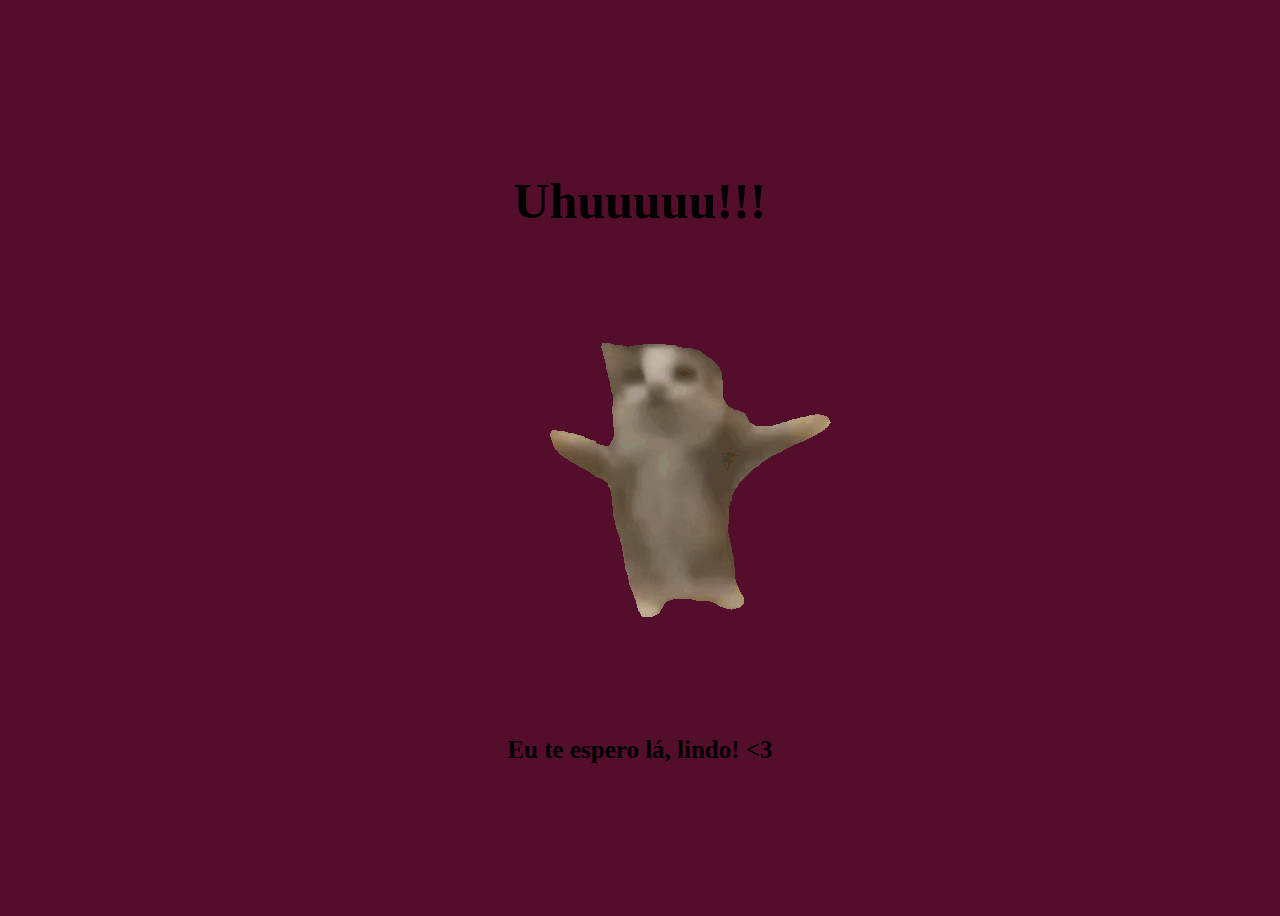
==== yessurprise.html @ 1951477f "apenas teste" ====
<!DOCTYPE html>
<html lang="en">
    <head>
        <link rel="stylesheet" href="yessurprise.css">
        
    </head> 
    <body>
        <div class="container">
            <div >
                <h1 class = "header_text">Uhuuuuu!!! </h1>
            </div>
            <div class="gif_container">
                <img src="happy.gif" alt="Cute animated illustration">
            </div>
            <p class = "text"> Eu te espero lá, lindo! <3 </p>
        </div>
       
    </body> 
</html>
---- yessurprise.css ----
body {
    display: flex;
    justify-content: center;
    align-items: center;
    height: 100vh;
    background-color:#540e2b;
}


#noButton {
    position: absolute;
    margin-left: 150px;
    transition: 0.5s;
    
}

#yesButton {
    position: absolute;
    margin-right: 150px;
    
}

.header_text {
    font-family: 'Nunito';
    font-size: 50px;
    font-weight: bold;
    color: #000000;
    text-align: center;
    margin-top: 20px;
    margin-bottom: 0px;
}

.text {
    font-family: 'Nunito';
    font-size: 25px;
    font-weight: bold;
    color: #000000;
    text-align: center;
    margin-top: 20px;
    margin-bottom: 0px;
}

.buttons {
    display: flex;
    flex-direction: row;
    justify-content: center;
    align-items: center;
    margin-top: 20px;
    margin-left: 20px;
}


.btn {
    background-color: #FFB6C1;
    color: white;
    padding: 15px 32px;
    text-align: center;
    display: inline-block;
    font-size: 16px;
    margin: 4px 2px;
    cursor: pointer;
    border: none;
    border-radius: 12px;
    transition: background-color 0.3s ease;
}

.btn:hover {
    background-color: #FAF9F6;
}

.gif_container {
    display: flex;
    justify-content: center;
    align-items: center;
}
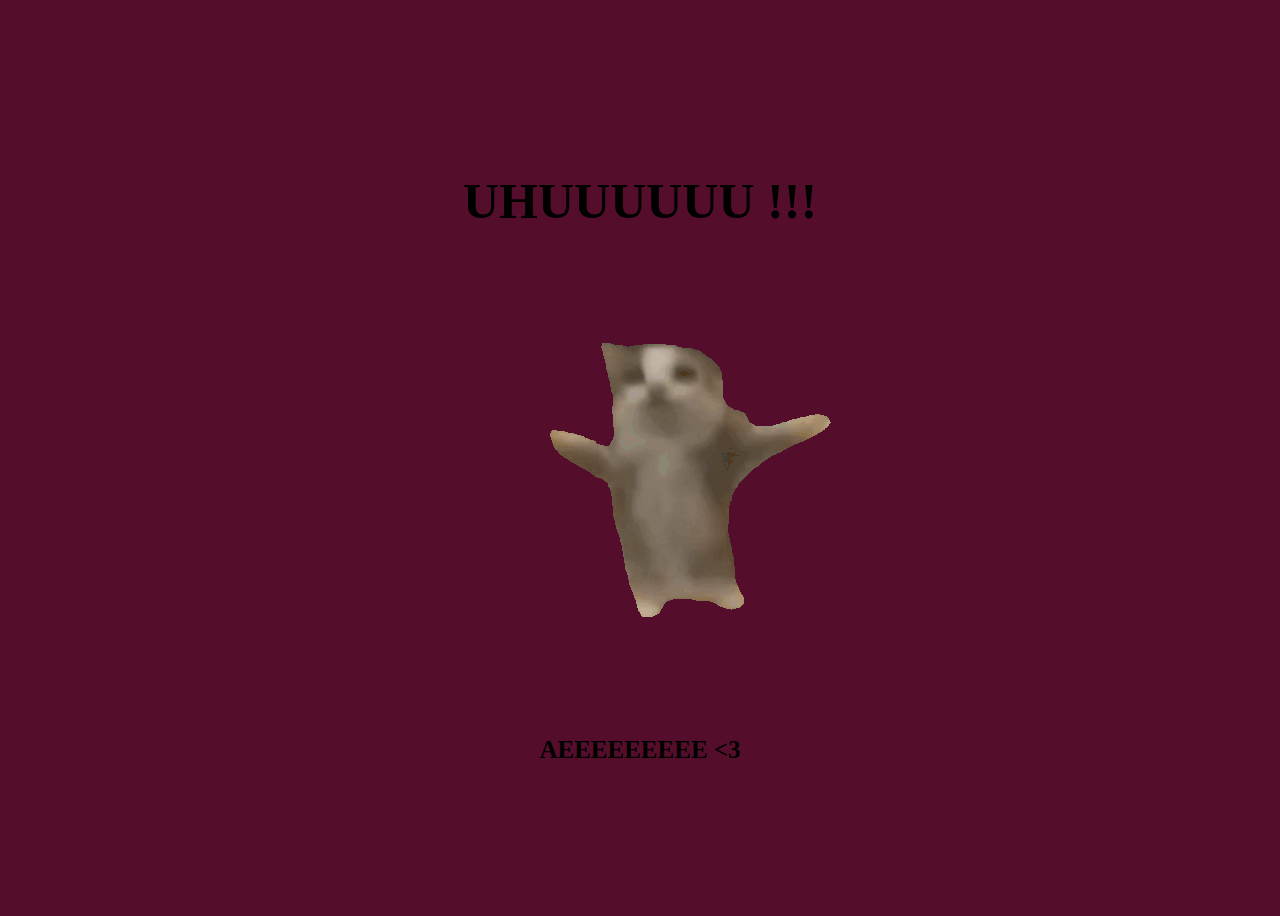
==== commit 30707fd3: "Add files via upload" ====
--- a/yessurprise.html
+++ b/yessurprise.html
@@ -7,12 +7,12 @@
     <body>
         <div class="container">
             <div >
-                <h1 class = "header_text">Uhuuuuu!!! </h1>
+                <h1 class = "header_text">UHUUUUUU !!! </h1>
             </div>
             <div class="gif_container">
                 <img src="happy.gif" alt="Cute animated illustration">
             </div>
-            <p class = "text"> Eu te espero lá, lindo! <3 </p>
+            <p class = "text"> AEEEEEEEEE <3 </p>
         </div>
        
     </body> 
